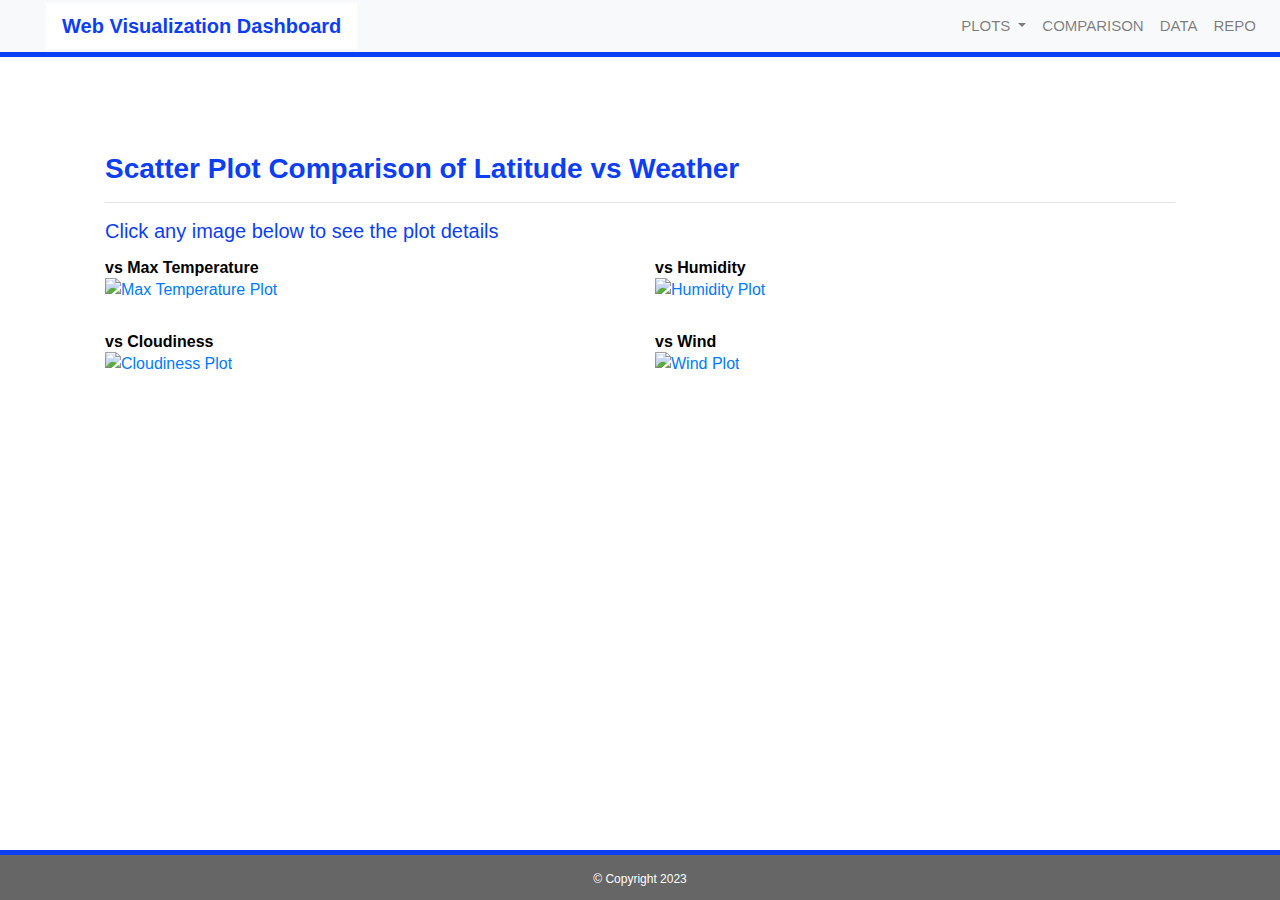
==== comparison.html @ 9d410446 "uploaded project changes" ====
<!DOCTYPE html>
<html lang="en-us">
  <head>

    <meta charset="UTF-8">
    <meta name="viewport" content="width=device-width, initial-scale=1.0">
    <meta http-equiv="X-UA-Compatible" content="ie=edge">

    <title>Web Visualization Dashboard</title>

    <!-- Boostrap Stylesheet -->
    <link rel="stylesheet" href="https://stackpath.bootstrapcdn.com/bootstrap/4.3.1/css/bootstrap.min.css" integrity="sha384-ggOyR0iXCbMQv3Xipma34MD+dH/1fQ784/j6cY/iJTQUOhcWr7x9JvoRxT2MZw1T" crossorigin="anonymous">
    <script src="https://code.jquery.com/jquery-3.3.1.slim.min.js" integrity="sha384-q8i/X+965DzO0rT7abK41JStQIAqVgRVzpbzo5smXKp4YfRvH+8abtTE1Pi6jizo" crossorigin="anonymous"></script>
    <script src="https://cdnjs.cloudflare.com/ajax/libs/popper.js/1.14.7/umd/popper.min.js" integrity="sha384-UO2eT0CpHqdSJQ6hJty5KVphtPhzWj9WO1clHTMGa3JDZwrnQq4sF86dIHNDz0W1" crossorigin="anonymous"></script>
    <script src="https://stackpath.bootstrapcdn.com/bootstrap/4.3.1/js/bootstrap.min.js" integrity="sha384-JjSmVgyd0p3pXB1rRibZUAYoIIy6OrQ6VrjIEaFf/nJGzIxFDsf4x0xIM+B07jRM" crossorigin="anonymous"></script>
    
    <!-- CSS stylesheet -->
    <link rel="stylesheet" type="text/css" href="assets/css/styles.css" media="screen">
  </head>

  <body>
    <!-- Navigation bar -->
    <div class="navigation">
        <nav class="navbar navbar-expand-lg navbar-light bg-light">
            <a class="navbar-brand" style="background-color: white;" href="index.html">Web Visualization Dashboard</a>
            <button class="navbar-toggler" type="button" data-toggle="collapse" data-target="#navbarNavDropdown" aria-controls="navbarNavDropdown" aria-expanded="false" aria-label="Toggle navigation">
                <span class="navbar-toggler-icon"></span>
            </button>
            <div class="collapse navbar-collapse" id="navbarNavDropdown">
                <ul class="navbar-nav ml-auto">
                    <li class="nav-item dropdown">
                        <a class="nav-link dropdown-toggle" href="#" id="navbarDropdownMenuLink" role="button" data-toggle="dropdown" aria-haspopup="true" aria-expanded="false">
                            PLOTS
                        </a>
                        <div class="dropdown-menu" aria-labelledby="navbarDropdownMenuLink">
                            <a class="dropdown-item" href="visualizations/temp.html">Max Temperature</a>
                            <a class="dropdown-item" href="visualizations/humidity.html">Humidity</a>
                            <a class="dropdown-item" href="visualizations/cloudiness.html">Cloudiness</a>
                            <a class="dropdown-item" href="visualizations/wind.html">Wind</a>
                        </div>
                    </li>
                    <li class="nav-item">
                        <a class="nav-link" href="comparison.html">COMPARISON</a>
                    </li>
                    <li class="nav-item">
                        <a class="nav-link" href="data.html">DATA</a>
                    </li>
                    <li class="nav-item">
                        <a class="nav-link" href="https://github.com/clangstonhinton/web-visualizations-challenge">REPO</a>
                    </li>
                </ul>
            </div>
        </nav>
    </div>

      
    <!-- Start of container -->
    <div class="container">
      <div class="row">
        <div class="col-lg-12 col-md-12">
          <div class="box" style="padding-bottom: 30px;">
            <h3 class="title">Scatter Plot Comparison of Latitude vs Weather</h3>
            <hr>
            <h5>Click any image below to see the plot details</h5>
              <div class="row" style="padding-bottom: 30px;">
                <div class="col-6" style="padding-bottom: 30px;">
                  <h6>vs Max Temperature</h6>
                  <a href="visualizations/temp.html">
                    <img class="panel" src="assets/images/lat_vs_temp.png" alt="Max Temperature Plot">
                  </a>
                </div>
                <div class="col-6" style="padding-bottom: 30px;">
                  <h6>vs Humidity</h6>
                  <a href="visualizations/humidity.html">
                    <img class="panel" src="assets/images/lat_vs_humidity.png" alt="Humidity Plot">
                  </a>
                </div>
                <div class="col-6" style="padding-bottom: 30px;">
                  <h6>vs Cloudiness</h6>
                  <a href="visualizations/cloudiness.html">
                    <img class="panel" src="assets/images/lat_vs_cloudiness.png" alt="Cloudiness Plot">
                  </a>
                </div>
                <div class="col-6" style="padding-bottom: 30px;">
                  <h6>vs Wind</h6>
                  <a href="visualizations/wind.html">
                    <img class="panel" src="assets/images/lat_vs_wind.png" alt="Wind Plot">
                  </a>
                </div>          
              </div>
            </div>
          </div>
        </div>
      </div>
     </div>
    <!-- End of container -->

    <!-- Footer Section -->
    <footer>
      <div class="footer">&copy; Copyright 2023</div>
    </footer>

    <!-- jQuery CDN -->
    <script type="text/javascript" src="https://code.jquery.com/jquery-2.1.4.min.js"></script>

    <!-- Bootstrap CDN -->
    <script src="https://maxcdn.bootstrapcdn.com/bootstrap/3.3.6/js/bootstrap.min.js"></script>
  </body>

</html>
---- assets/css/styles.css ----
/* Body Background Image*/
body {
  /*
  background-image: url("https://s.yimg.com/ny/api/res/1.2/nqcSMwKIBa134G_enHQxKA--/YXBwaWQ9aGlnaGxhbmRlcjtoPTY2Ng--/https://media.zenfs.com/en/hoodline_545/d3b0442273eb4a0beee562107ec74e01");
 
  background-image: url("https://cdn.pixabay.com/photo/2018/08/23/07/35/thunderstorm-3625405__480.jpg");
  */

  background-image: url("https://cdn.pixabay.com/photo/2017/05/20/20/22/clouds-2329680__340.jpg");

  /* background-image: url("assets/images/weather_collage.png"); */
  height: 750px;
  background-position: center;
  background-repeat: repeat;
  background-size: cover; 
  /*
  background-color: #ededed;
  */ 
}



/* Navbar */
.navbar{
    max-height: 57px; 
  }
  .navigation .navbar-brand{
    color: #0c3ef4; 
    margin-left: 30px; 
    padding: inherit; 
    font-weight: bold; 
    background-color: #ededed;
    font-family: Arial, Geneva, Helvetica, sans-serif;
}

.navbar{
    background-color: #ededed;
    font-size: 15px; 
    border-bottom-style: solid;
    border-bottom-width: 5px;
    border-bottom-color: #0c3ef4;
  }

  .active, .dropdown-menu .dropdown-item:active a:hover{
    background-color:#ededed;
  }

  .dropdown .dropdown-menu .dropdown-item:active, .dropdown .dropdown-menu .dropdown-item:hover{
    background-color: #0c3ef4;
  }

  .nav-link:hover{
    background-color: rgb(169, 169, 169);
    
  }

  /* Title Class*/
  .title {
    color: #0c3ef4;
    font-family: Arial, Geneva, Helvetica, sans-serif;
    font-weight: bolder;
    padding-top: 25px;
  }

  h5 {
    color: #0c3ef4;
    font-family: Arial, Geneva, Helvetica, sans-serif;
    margin-bottom: 15px;
  }

  h6 {
    color: black;
    font-family: Arial, Geneva, Helvetica, sans-serif;
    font-weight: bolder;
    margin-bottom: 0;
  }

  /* Paragraph */
  p {
    color: black;
    font-size: 16;
    margin-top: 0;
  }

/* Box Class */
.box {
    margin-top: 60px; 
    margin-bottom: 62px; 
    padding: 10px 20px 15px; 
    color:black;
    background-color: white; 
  }

  /* Images */
img{
    width:100%;
    height:100%;
    
  }

.active, .panel:hover{
  border-color:#0c3ef4;
  border-style: solid;
}

.vizualization{
  width:50%;
  height:50%;
}

.table-header {
  color:white;
  background-color: #0c3ef4; 
}

/* Footer */
footer {
  background-color: #666666;
  border-top-style: solid;
  border-top-width: 5px;
  border-top-color: #0c3ef4;
  color: white;
  min-height: 50px;
  font-family: Arial, Geneva, Helvetica, sans-serif;
  font-size: 12px;
  text-align: center;
  position: fixed;
  left: 0;
  bottom: 0;
  width: 100%;
  padding-top: 15px;

}

/* Table*/
.table {
  font-size: 15px;
  border-top-color: white;
}

  /* Media Queries */
@media(max-width: 992px){
    .navbar-expand-lg{
    background-color: #0c3ef4;
    }
    .navbar{
      max-height: none; 
      padding: inherit;
    }
    .navbar div{
      margin: inherit; 
      background-color: white;  
    }
    .navbar-brand{
      padding: 10px; 
    }

    button{
        margin-right: 30px; 
      }
    button:focus {

        outline: 1px dotted;
        outline: 5px auto -webkit-focusring-color;               
      }
    }
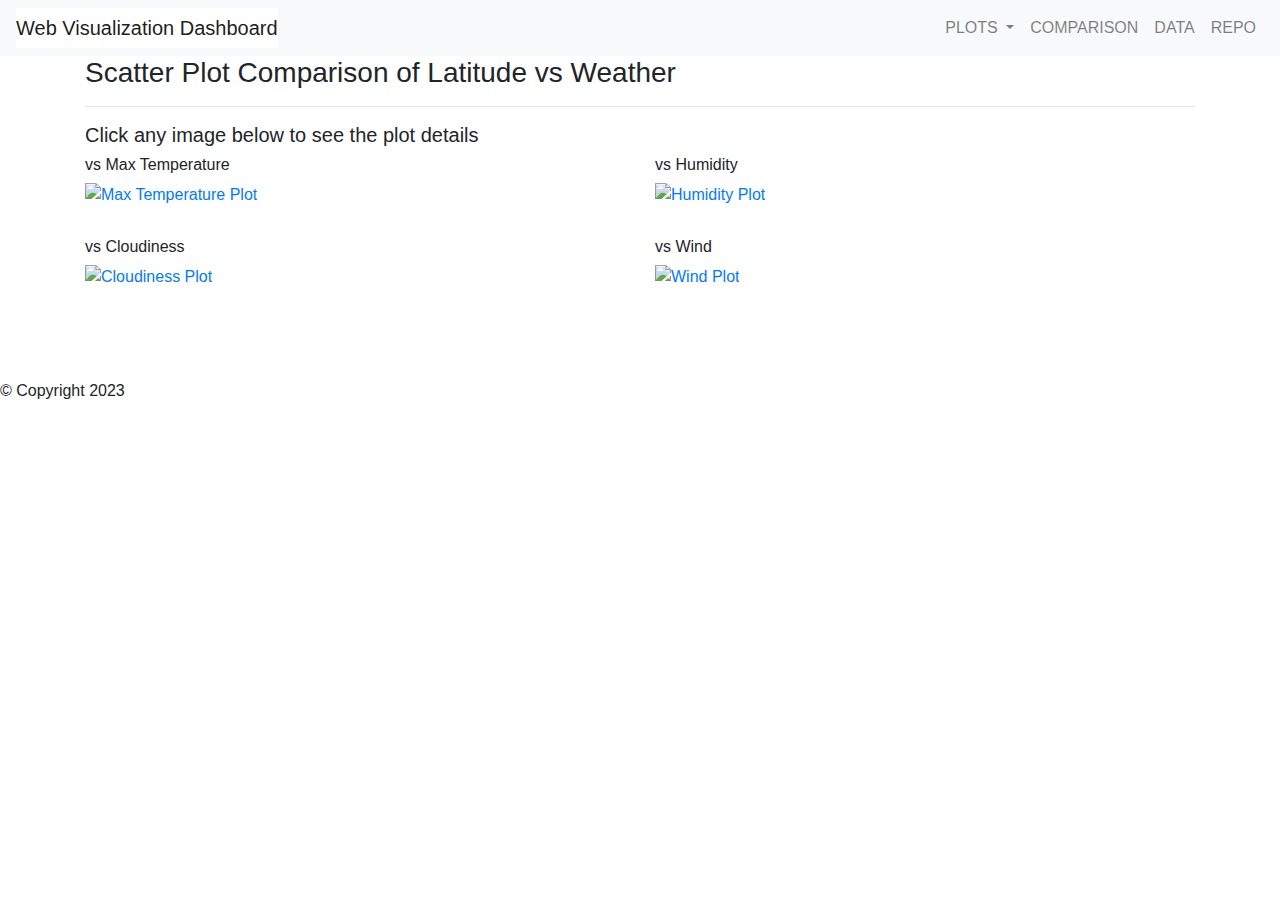
==== commit b2acb128: "upload final analysis" ====
--- a/comparison.html
+++ b/comparison.html
@@ -15,7 +15,7 @@
     <script src="https://stackpath.bootstrapcdn.com/bootstrap/4.3.1/js/bootstrap.min.js" integrity="sha384-JjSmVgyd0p3pXB1rRibZUAYoIIy6OrQ6VrjIEaFf/nJGzIxFDsf4x0xIM+B07jRM" crossorigin="anonymous"></script>
     
     <!-- CSS stylesheet -->
-    <link rel="stylesheet" type="text/css" href="assets/css/styles.css" media="screen">
+    <link rel="stylesheet" type="text/css" href="assets/css/styles_test.css" media="screen">
   </head>
 
   <body>
@@ -55,7 +55,7 @@
 
       
     <!-- Start of container -->
-    <div class="container">
+    <div class="container" id="viz">
       <div class="row">
         <div class="col-lg-12 col-md-12">
           <div class="box" style="padding-bottom: 30px;">
@@ -69,19 +69,19 @@
                     <img class="panel" src="assets/images/lat_vs_temp.png" alt="Max Temperature Plot">
                   </a>
                 </div>
-                <div class="col-6" style="padding-bottom: 30px;">
+                <div class="col-6" style="padding-bottom: 30px;" id="viz">
                   <h6>vs Humidity</h6>
                   <a href="visualizations/humidity.html">
                     <img class="panel" src="assets/images/lat_vs_humidity.png" alt="Humidity Plot">
                   </a>
                 </div>
-                <div class="col-6" style="padding-bottom: 30px;">
+                <div class="col-6" style="padding-bottom: 30px;" id="viz">
                   <h6>vs Cloudiness</h6>
                   <a href="visualizations/cloudiness.html">
                     <img class="panel" src="assets/images/lat_vs_cloudiness.png" alt="Cloudiness Plot">
                   </a>
                 </div>
-                <div class="col-6" style="padding-bottom: 30px;">
+                <div class="col-6" style="padding-bottom: 30px;" id="viz">
                   <h6>vs Wind</h6>
                   <a href="visualizations/wind.html">
                     <img class="panel" src="assets/images/lat_vs_wind.png" alt="Wind Plot">
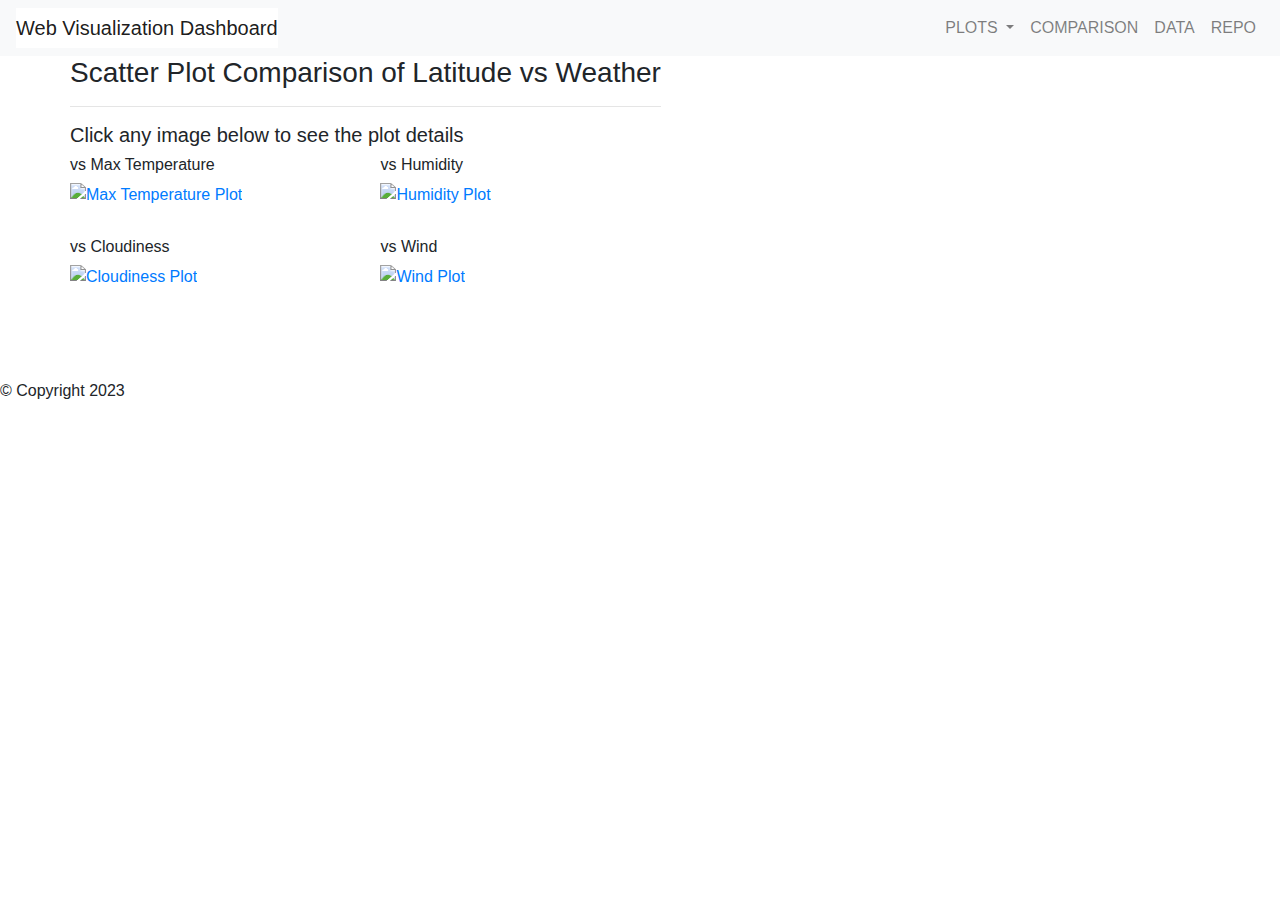
==== commit ad16726b: "revised comparison page" ====
--- a/comparison.html
+++ b/comparison.html
@@ -57,7 +57,7 @@
     <!-- Start of container -->
     <div class="container" id="viz">
       <div class="row">
-        <div class="col-lg-12 col-md-12">
+        <!--<div class="col-lg-12 col-md-12">-->
           <div class="box" style="padding-bottom: 30px;">
             <h3 class="title">Scatter Plot Comparison of Latitude vs Weather</h3>
             <hr>
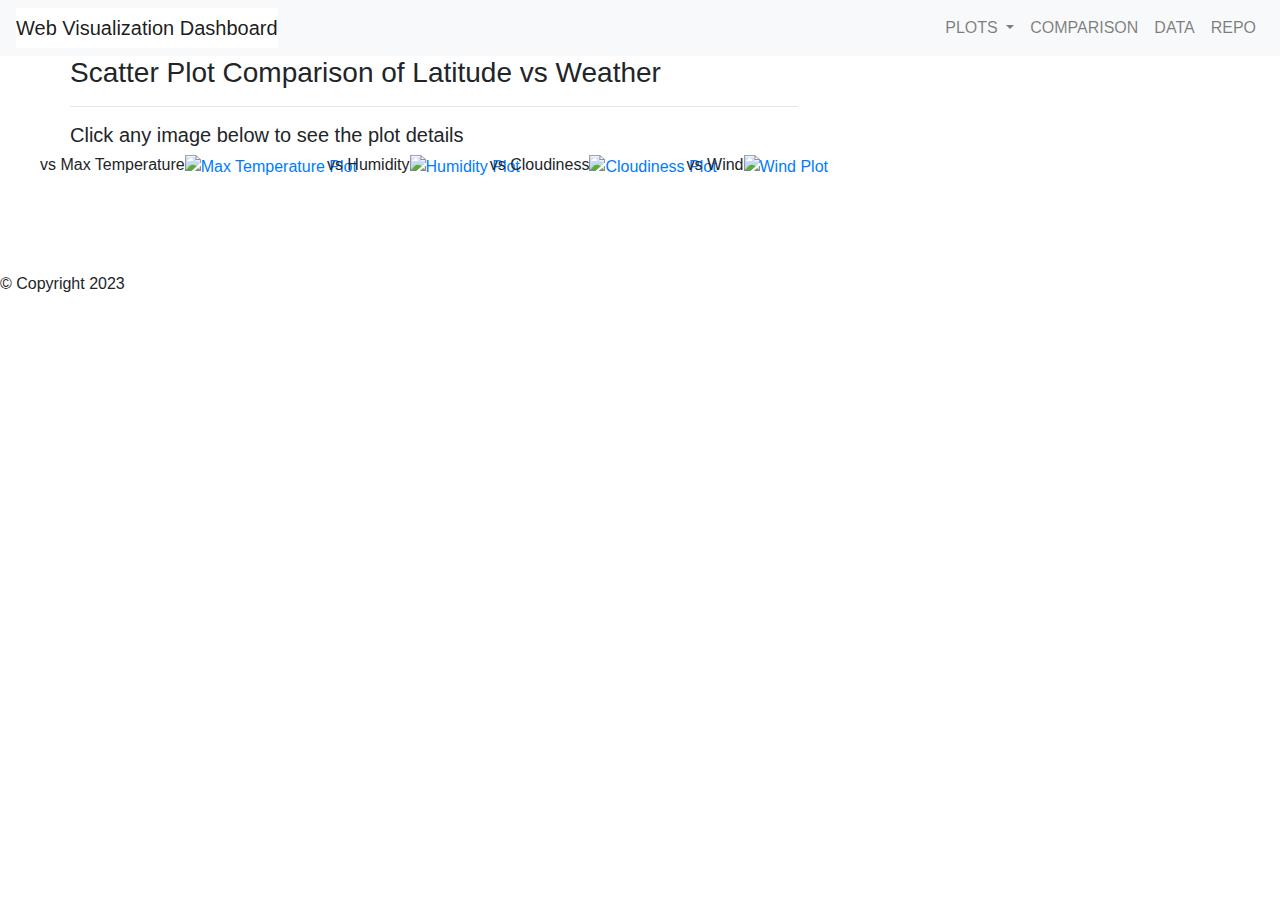
==== commit eb2b8208: "adjusted comparison page" ====
--- a/comparison.html
+++ b/comparison.html
@@ -55,7 +55,7 @@
 
       
     <!-- Start of container -->
-    <div class="container" id="viz">
+    <div class="container">
       <div class="row">
         <!--<div class="col-lg-12 col-md-12">-->
           <div class="box" style="padding-bottom: 30px;">
@@ -63,25 +63,25 @@
             <hr>
             <h5>Click any image below to see the plot details</h5>
               <div class="row" style="padding-bottom: 30px;">
-                <div class="col-6" style="padding-bottom: 30px;">
+                <div class="row" style="padding-bottom: 30px;">
                   <h6>vs Max Temperature</h6>
                   <a href="visualizations/temp.html">
                     <img class="panel" src="assets/images/lat_vs_temp.png" alt="Max Temperature Plot">
                   </a>
                 </div>
-                <div class="col-6" style="padding-bottom: 30px;" id="viz">
+                <div class="row" style="padding-bottom: 30px;" id="viz">
                   <h6>vs Humidity</h6>
                   <a href="visualizations/humidity.html">
                     <img class="panel" src="assets/images/lat_vs_humidity.png" alt="Humidity Plot">
                   </a>
                 </div>
-                <div class="col-6" style="padding-bottom: 30px;" id="viz">
+                <div class="row" style="padding-bottom: 30px;" id="viz">
                   <h6>vs Cloudiness</h6>
                   <a href="visualizations/cloudiness.html">
                     <img class="panel" src="assets/images/lat_vs_cloudiness.png" alt="Cloudiness Plot">
                   </a>
                 </div>
-                <div class="col-6" style="padding-bottom: 30px;" id="viz">
+                <div class="row" style="padding-bottom: 30px;" id="viz">
                   <h6>vs Wind</h6>
                   <a href="visualizations/wind.html">
                     <img class="panel" src="assets/images/lat_vs_wind.png" alt="Wind Plot">
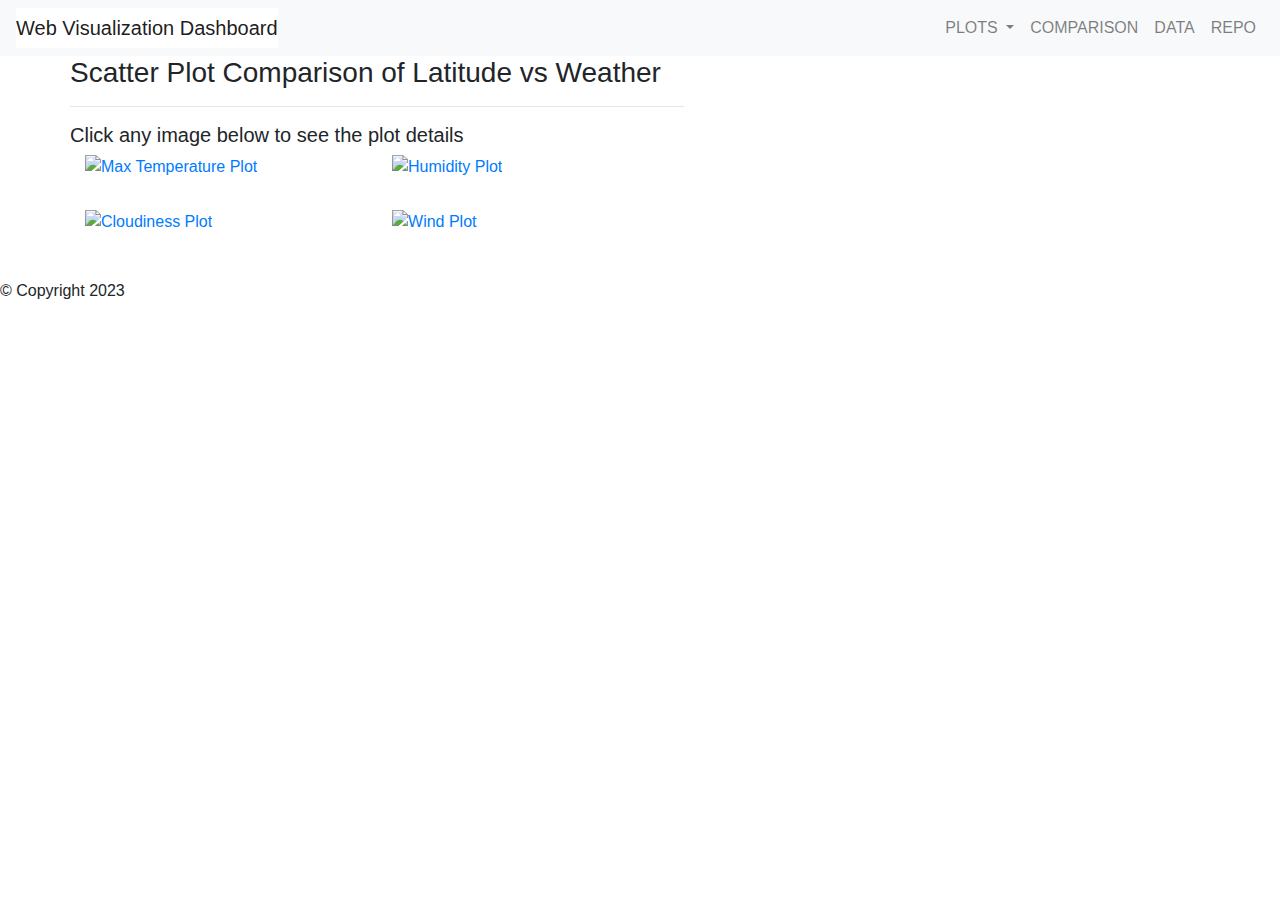
==== commit d16e2fce: "update" ====
--- a/comparison.html
+++ b/comparison.html
@@ -58,31 +58,28 @@
     <div class="container">
       <div class="row">
         <!--<div class="col-lg-12 col-md-12">-->
-          <div class="box" style="padding-bottom: 30px;">
+          <div class="box">
             <h3 class="title">Scatter Plot Comparison of Latitude vs Weather</h3>
             <hr>
             <h5>Click any image below to see the plot details</h5>
-              <div class="row" style="padding-bottom: 30px;">
-                <div class="row" style="padding-bottom: 30px;">
-                  <h6>vs Max Temperature</h6>
+            <div class="container" style="padding-bottom: 15px;">
+              <div class="row">
+                <div class="col-lg-6" style="padding-bottom: 30px;">
                   <a href="visualizations/temp.html">
                     <img class="panel" src="assets/images/lat_vs_temp.png" alt="Max Temperature Plot">
                   </a>
                 </div>
-                <div class="row" style="padding-bottom: 30px;" id="viz">
-                  <h6>vs Humidity</h6>
+                <div class="col-lg-6" style="padding-bottom: 30px;">
                   <a href="visualizations/humidity.html">
                     <img class="panel" src="assets/images/lat_vs_humidity.png" alt="Humidity Plot">
                   </a>
                 </div>
-                <div class="row" style="padding-bottom: 30px;" id="viz">
-                  <h6>vs Cloudiness</h6>
+                <div class="col-lg-6" style="padding-bottom: 30px;">
                   <a href="visualizations/cloudiness.html">
                     <img class="panel" src="assets/images/lat_vs_cloudiness.png" alt="Cloudiness Plot">
                   </a>
                 </div>
-                <div class="row" style="padding-bottom: 30px;" id="viz">
-                  <h6>vs Wind</h6>
+                <div class="col-lg-6" style="padding-bottom: 30px;">
                   <a href="visualizations/wind.html">
                     <img class="panel" src="assets/images/lat_vs_wind.png" alt="Wind Plot">
                   </a>
